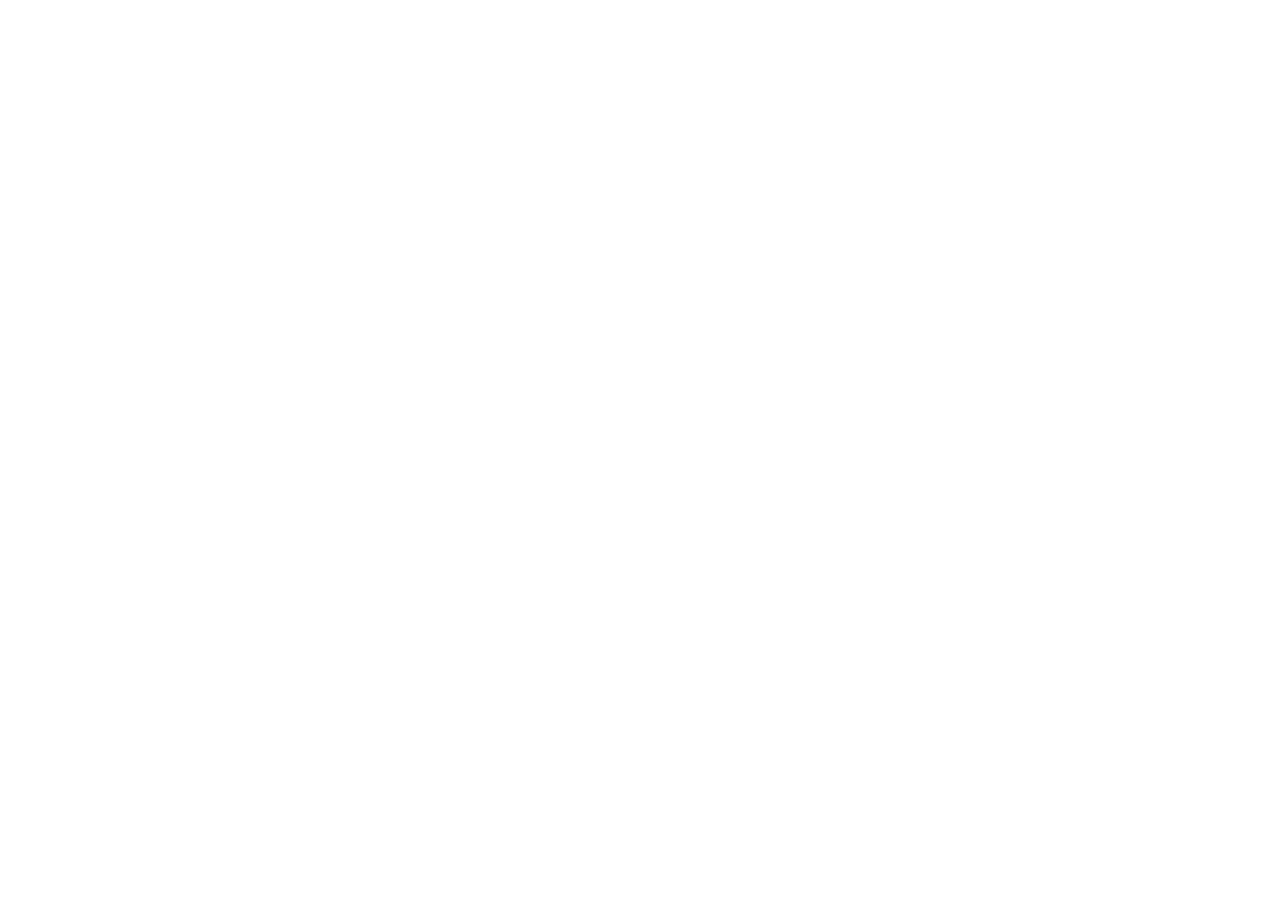
==== posts.html @ 8e894b71 "Corrección de código" ====
<!DOCTYPE html>
<html lang="en">
<head>
    <meta charset="UTF-8">
    <meta http-equiv="X-UA-Compatible" content="IE=edge">
    <meta name="viewport" content="width=device-width, initial-scale=1.0">


    <link href="https://cdn.jsdelivr.net/npm/bootstrap@5.1.3/dist/css/bootstrap.min.css" rel="stylesheet" integrity="sha384-1BmE4kWBq78iYhFldvKuhfTAU6auU8tT94WrHftjDbrCEXSU1oBoqyl2QvZ6jIW3" crossorigin="anonymous">
    <link rel="shortcut icon" href="https://dev-to-uploads.s3.amazonaws.com/uploads/logos/resized_logo_UQww2soKuUsjaOGNB38o.png" type="image/x-icon">

    <link href="https://cdn.jsdelivr.net/npm/bootstrap@5.1.3/dist/css/bootstrap.min.css" rel="stylesheet"
        integrity="sha384-1BmE4kWBq78iYhFldvKuhfTAU6auU8tT94WrHftjDbrCEXSU1oBoqyl2QvZ6jIW3" crossorigin="anonymous">
    <link rel="stylesheet" href="/css/styles.css">
    <title>DEV Posts Section</title>
</head>
<body>
    
</body>
</html>
---- css/styles.css ----
h2 {
  font-size: 30px;
  font-weight: bold;
}

.card {
  margin-top: 10px;
}

.nav {
  font-size: 20px;
}

.nav .active {
  font-weight: bold;
}

.nav .nav-link {
  color: #2c2c2c;
}

.nav .nav-link:hover {
  color: #3352ff;
}

.button-right {
  background-color: gray;
  border: 0px solid gray;
}

#titulo_1, a {
  text-decoration: none;
  color: black;
}

#titulo_1:hover {
  color: blue;
  background-color: white;
}

.titulos_aside {
  padding: 10px;
}

button {
  width: 90%;
}

.listado {
  display: -webkit-box;
  display: -ms-flexbox;
  display: flex;
  -webkit-box-pack: justify;
      -ms-flex-pack: justify;
          justify-content: space-between;
  padding: 10px;
}

.contanier {
  background-color: #fff;
}

.logo {
  max-width: 60%;
}

/*estilizado de pagina general*/
.pagina {
  background-color: rgba(133, 133, 133, 0.151);
}

/*Estilizado de fuentes*/
.fontmorado {
  color: #3352ff;
}

/*Estilizado de nav bar izquierda*/
.colrecua {
  background-color: #fff;
  border: 2px solid #fff;
  border-radius: 10px;
}

.navicon {
  margin-right: 10px;
}

.colnav {
  margin-left: 5px;
  margin: 10px 0 10px 0;
}

.navbold {
  font-weight: 700;
  font-size: large;
  margin: 10px;
}

.smediabtn {
  margin: 2px;
}

.colnavsmedia {
  margin-left: 5px;
  margin: 10px 0 10px 0;
  text-decoration: none;
}

.smediabtn {
  color: #2c2c2c;
}

.navartlist {
  list-style-type: circle;
}

#titulo_1, a {
  text-decoration: none;
  color: black;
}

#titulo_1:hover {
  color: blue;
  background-color: white;
}

.titulos_aside {
  padding: 10px;
}

button {
  width: 90%;
}

.listado {
  display: -webkit-box;
  display: -ms-flexbox;
  display: flex;
  -webkit-box-pack: justify;
      -ms-flex-pack: justify;
          justify-content: space-between;
  padding: 10px;
}
/*# sourceMappingURL=styles.css.map */
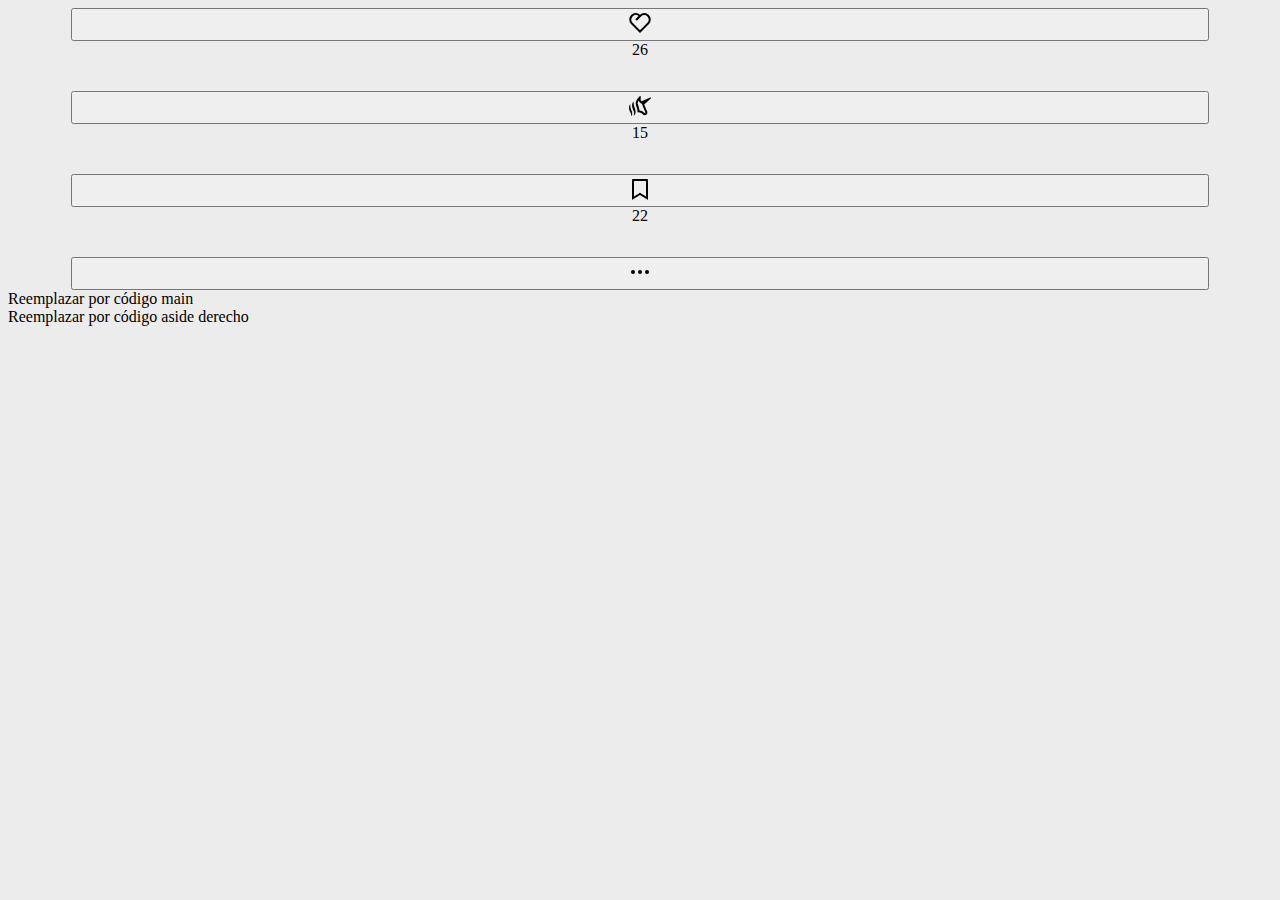
==== commit 735c953a: "add left nav bar in posts.html" ====
--- a/posts.html
+++ b/posts.html
@@ -14,7 +14,50 @@
     <link rel="stylesheet" href="/css/styles.css">
     <title>DEV Posts Section</title>
 </head>
-<body>
-    
+
+<!-- Trabajar con las etiquetas asignadas, ya que están contienen el ancho de los elementos para todos -->
+<body class="pagina">
+    <!-- Aqui empieza la estructura del header -->
+    <div class="container"></div>
+    <!-- Aquí va la estructura de todo lo que va después del header -->
+    <div class="container-fluid">
+        <div class="row">
+            <div class="col col-lg-2 col-xl-2 col-md-2 col-sm-2 col-2">
+                <div class="row">
+                    <!-- Empieza estructura individual de cada botón -->
+                    <div class="colnavsmediaposts col-lg-12 col-xl-12 col-md-12 col-sm-12 col-12">
+                        <button type="button" class="btn btn-link"><svg xmlns="http://www.w3.org/2000/svg" width="24" height="24" viewBox="0 0 24 24" role="img" aria-hidden="true" class="crayons-icon">
+                            <path d="M21.179 12.794l.013.014L12 22l-9.192-9.192.013-.014A6.5 6.5 0 0112 3.64a6.5 6.5 0 019.179 9.154zM4.575 5.383a4.5 4.5 0 000 6.364L12 19.172l7.425-7.425a4.5 4.5 0 10-6.364-6.364L8.818 9.626 7.404 8.21l3.162-3.162a4.5 4.5 0 00-5.99.334l-.001.001z"></path>
+                        </svg></button>
+                    </div>
+                    <div  class="colnumleft col-lg-12 col-xl-12 col-md-12 col-sm-12 col-12"><span class="numleft" >26</span></div>
+                    <!-- Empieza estructura individual de cada botón -->
+                    <div class="colnavsmediaposts col-lg-12 col-xl-12 col-md-12 col-sm-12 col-12">
+                        <button type="button" class="btn btn-link"><svg xmlns="http://www.w3.org/2000/svg" width="24" height="24" role="img" aria-hidden="true" class="crayons-icon">
+                            <path d="M5.645 8.013c.013-.265-.261-.323-.4-.183-1.16 1.17-1.822 3.865-.344 7.32.294.961 1.938 3.19.84 6.131l-.003.006c-.094.255.206.404.366.263 1.395-1.226 1.933-3.593 1.1-6.375-.488-1.657-1.955-4.226-1.559-7.162zm-3.22 2.738c.05-.137-.124-.417-.326-.225-.939.893-1.316 2.863-.976 4.605.547 2.878 2.374 3.526 2.066 6.629-.028.102.176.38.348.154 1.546-2.033.409-4.453-.241-6.006-1.005-2.386-1.087-4.118-.871-5.157z" fill="#08090A"></path>
+                            <path fill-rule="evenodd" clip-rule="evenodd" d="M13.622 7.223l8.579-3.68c.598-.256 1.087.547.6.985l-6.618 5.941c.881 2.043 2.738 6.34 2.931 6.775 1.348 3.031-2.055 4.918-3.807 3.583a7.027 7.027 0 01-.623-.574c-.974-.965-2.419-2.398-5.207-1.877.284-2.115-.313-3.737-.883-5.288-.38-1.032-.747-2.032-.837-3.124-.346-3.329 3.763-8.23 4.696-7.953.386.115.326 1.229.266 2.319-.051.948-.102 1.88.143 2.12.145.142.428.43.76.773zM11.5 16.5l2.5.5 2.5 2 1-.5-2-4.5-1.5-4-1.5-1-1-1-1-1.5L10 8l-.5 1.5 1 2.5 1 4.5z"></path>
+                        </svg></button>
+                    </div>
+                    <div  class="colnumleft col-lg-12 col-xl-12 col-md-12 col-sm-12 col-12"><span class="numleft">15</span></div>
+                    <!-- Empieza estructura individual de cada botón -->
+                    <div class="colnavsmediaposts col-lg-12 col-xl-12 col-md-12 col-sm-12 col-12">
+                        <button type="button" class="btn btn-link"><svg xmlns="http://www.w3.org/2000/svg" width="24" height="24" viewBox="0 0 24 24" role="img" aria-hidden="true" class="crayons-icon">
+                            <path d="M5 2h14a1 1 0 011 1v19.143a.5.5 0 01-.766.424L12 18.03l-7.234 4.536A.5.5 0 014 22.143V3a1 1 0 011-1zm13 2H6v15.432l6-3.761 6 3.761V4z"></path>
+                        </svg></button>
+                    </div>
+                    <div  class="colnumleft col-lg-12 col-xl-12 col-md-12 col-sm-12 col-12 "><span class="numleft">22</span></div>
+                    <!-- Empieza estructura individual de cada botón -->
+                    <div class="colnavsmediaposts col-lg-12 col-xl-12 col-md-12 col-sm-12 col-12">
+                        <button type="button" class="btn btn-link"><svg xmlns="http://www.w3.org/2000/svg" width="24" height="24" role="img" aria-labelledby="a9g0y0gexvvccgr0klm04h0r426zogh7" aria-hidden="true" class="crayons-icon dropdown-icon"><title id="a9g0y0gexvvccgr0klm04h0r426zogh7">More...</title><path fill-rule="evenodd" clip-rule="evenodd" d="M7 12a2 2 0 11-4 0 2 2 0 014 0zm7 0a2 2 0 11-4 0 2 2 0 014 0zm5 2a2 2 0 100-4 2 2 0 000 4z"></path></svg></button>
+                    </div>
+                </div>
+            </div>
+            <div class="col col-lg-6 col-xl-6 col-md-6 col-sm-6 col-6">Reemplazar por código main</div>
+            <div class="col col-lg-4 col-xl-4 col-md-4 col-sm-4 col-4">Reemplazar por código aside derecho</div>
+        </div>
+
+    </div>
+    <!-- Acá empiezan los scripts -->
+    <script src="https://cdn.jsdelivr.net/npm/bootstrap@5.1.3/dist/js/bootstrap.bundle.min.js" integrity="sha384-ka7Sk0Gln4gmtz2MlQnikT1wXgYsOg+OMhuP+IlRH9sENBO0LRn5q+8nbTov4+1p" crossorigin="anonymous"></script>
 </body>
 </html>--- a/css/styles.css
+++ b/css/styles.css
@@ -1,3 +1,42 @@
+.colnavsmediaposts {
+  display: -webkit-box;
+  display: -ms-flexbox;
+  display: flex;
+  -webkit-box-orient: horizontal;
+  -webkit-box-direction: normal;
+      -ms-flex-direction: row;
+          flex-direction: row;
+  justify-items: center;
+  -webkit-box-pack: center;
+      -ms-flex-pack: center;
+          justify-content: center;
+  -webkit-box-align: center;
+      -ms-flex-align: center;
+          align-items: center;
+  -ms-flex-line-pack: center;
+      align-content: center;
+}
+
+.numleft {
+  display: -webkit-box;
+  display: -ms-flexbox;
+  display: flex;
+  -webkit-box-orient: horizontal;
+  -webkit-box-direction: normal;
+      -ms-flex-direction: row;
+          flex-direction: row;
+  justify-items: center;
+  -webkit-box-pack: center;
+      -ms-flex-pack: center;
+          justify-content: center;
+  -webkit-box-align: center;
+      -ms-flex-align: center;
+          align-items: center;
+  -ms-flex-line-pack: center;
+      align-content: center;
+  margin: 0 0 2em 0;
+}
+
 h2 {
   font-size: 30px;
   font-weight: bold;
@@ -58,6 +97,10 @@
 
 .contanier {
   background-color: #fff;
+}
+
+.overflow-y-auto {
+  overflow-y: auto !important;
 }
 
 .logo {
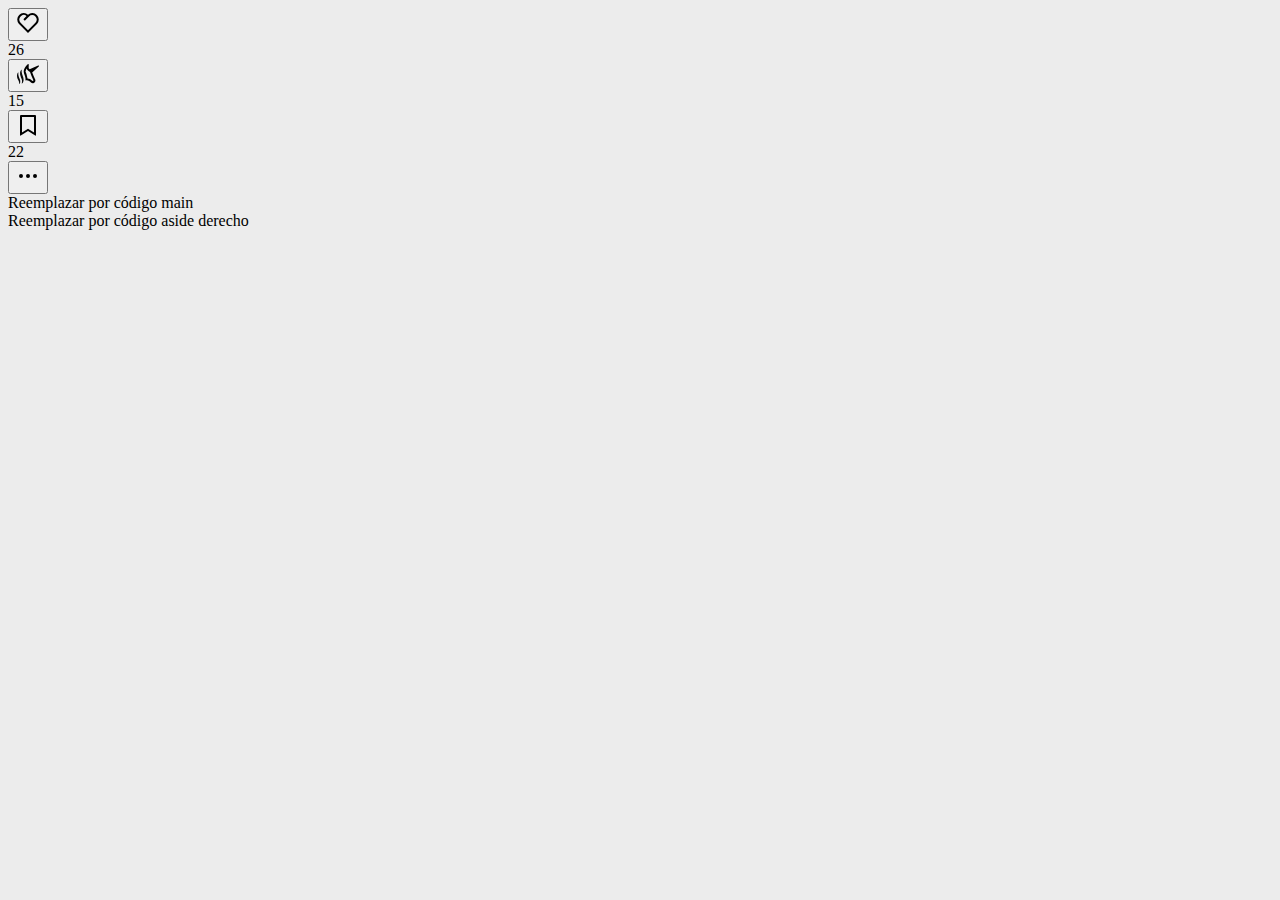
==== commit 3bda562e: "add hover actions to posts icons" ====
--- a/posts.html
+++ b/posts.html
@@ -26,14 +26,14 @@
                 <div class="row">
                     <!-- Empieza estructura individual de cada botón -->
                     <div class="colnavsmediaposts col-lg-12 col-xl-12 col-md-12 col-sm-12 col-12">
-                        <button type="button" class="btn btn-link"><svg xmlns="http://www.w3.org/2000/svg" width="24" height="24" viewBox="0 0 24 24" role="img" aria-hidden="true" class="crayons-icon">
+                        <button type="button" class="btn btn-link"><svg id="svgheart" xmlns="http://www.w3.org/2000/svg" width="24" height="24" viewBox="0 0 24 24" role="img" aria-hidden="true" class="crayons-icon">
                             <path d="M21.179 12.794l.013.014L12 22l-9.192-9.192.013-.014A6.5 6.5 0 0112 3.64a6.5 6.5 0 019.179 9.154zM4.575 5.383a4.5 4.5 0 000 6.364L12 19.172l7.425-7.425a4.5 4.5 0 10-6.364-6.364L8.818 9.626 7.404 8.21l3.162-3.162a4.5 4.5 0 00-5.99.334l-.001.001z"></path>
                         </svg></button>
                     </div>
                     <div  class="colnumleft col-lg-12 col-xl-12 col-md-12 col-sm-12 col-12"><span class="numleft" >26</span></div>
                     <!-- Empieza estructura individual de cada botón -->
                     <div class="colnavsmediaposts col-lg-12 col-xl-12 col-md-12 col-sm-12 col-12">
-                        <button type="button" class="btn btn-link"><svg xmlns="http://www.w3.org/2000/svg" width="24" height="24" role="img" aria-hidden="true" class="crayons-icon">
+                        <button type="button" class="btn btn-link"><svg id="svghorse" xmlns="http://www.w3.org/2000/svg" width="24" height="24" role="img" aria-hidden="true" class="crayons-icon">
                             <path d="M5.645 8.013c.013-.265-.261-.323-.4-.183-1.16 1.17-1.822 3.865-.344 7.32.294.961 1.938 3.19.84 6.131l-.003.006c-.094.255.206.404.366.263 1.395-1.226 1.933-3.593 1.1-6.375-.488-1.657-1.955-4.226-1.559-7.162zm-3.22 2.738c.05-.137-.124-.417-.326-.225-.939.893-1.316 2.863-.976 4.605.547 2.878 2.374 3.526 2.066 6.629-.028.102.176.38.348.154 1.546-2.033.409-4.453-.241-6.006-1.005-2.386-1.087-4.118-.871-5.157z" fill="#08090A"></path>
                             <path fill-rule="evenodd" clip-rule="evenodd" d="M13.622 7.223l8.579-3.68c.598-.256 1.087.547.6.985l-6.618 5.941c.881 2.043 2.738 6.34 2.931 6.775 1.348 3.031-2.055 4.918-3.807 3.583a7.027 7.027 0 01-.623-.574c-.974-.965-2.419-2.398-5.207-1.877.284-2.115-.313-3.737-.883-5.288-.38-1.032-.747-2.032-.837-3.124-.346-3.329 3.763-8.23 4.696-7.953.386.115.326 1.229.266 2.319-.051.948-.102 1.88.143 2.12.145.142.428.43.76.773zM11.5 16.5l2.5.5 2.5 2 1-.5-2-4.5-1.5-4-1.5-1-1-1-1-1.5L10 8l-.5 1.5 1 2.5 1 4.5z"></path>
                         </svg></button>
@@ -41,14 +41,14 @@
                     <div  class="colnumleft col-lg-12 col-xl-12 col-md-12 col-sm-12 col-12"><span class="numleft">15</span></div>
                     <!-- Empieza estructura individual de cada botón -->
                     <div class="colnavsmediaposts col-lg-12 col-xl-12 col-md-12 col-sm-12 col-12">
-                        <button type="button" class="btn btn-link"><svg xmlns="http://www.w3.org/2000/svg" width="24" height="24" viewBox="0 0 24 24" role="img" aria-hidden="true" class="crayons-icon">
+                        <button type="button" class="btn btn-link"><svg id="svgbookmark" xmlns="http://www.w3.org/2000/svg" width="24" height="24" viewBox="0 0 24 24" role="img" aria-hidden="true" class="crayons-icon">
                             <path d="M5 2h14a1 1 0 011 1v19.143a.5.5 0 01-.766.424L12 18.03l-7.234 4.536A.5.5 0 014 22.143V3a1 1 0 011-1zm13 2H6v15.432l6-3.761 6 3.761V4z"></path>
                         </svg></button>
                     </div>
                     <div  class="colnumleft col-lg-12 col-xl-12 col-md-12 col-sm-12 col-12 "><span class="numleft">22</span></div>
                     <!-- Empieza estructura individual de cada botón -->
                     <div class="colnavsmediaposts col-lg-12 col-xl-12 col-md-12 col-sm-12 col-12">
-                        <button type="button" class="btn btn-link"><svg xmlns="http://www.w3.org/2000/svg" width="24" height="24" role="img" aria-labelledby="a9g0y0gexvvccgr0klm04h0r426zogh7" aria-hidden="true" class="crayons-icon dropdown-icon"><title id="a9g0y0gexvvccgr0klm04h0r426zogh7">More...</title><path fill-rule="evenodd" clip-rule="evenodd" d="M7 12a2 2 0 11-4 0 2 2 0 014 0zm7 0a2 2 0 11-4 0 2 2 0 014 0zm5 2a2 2 0 100-4 2 2 0 000 4z"></path></svg></button>
+                        <button type="button" class="btn btn-link"><svg id="svgthreedots" xmlns="http://www.w3.org/2000/svg" width="24" height="24" role="img" aria-labelledby="a9g0y0gexvvccgr0klm04h0r426zogh7" aria-hidden="true" class="crayons-icon dropdown-icon"><title id="a9g0y0gexvvccgr0klm04h0r426zogh7">More...</title><path fill-rule="evenodd" clip-rule="evenodd" d="M7 12a2 2 0 11-4 0 2 2 0 014 0zm7 0a2 2 0 11-4 0 2 2 0 014 0zm5 2a2 2 0 100-4 2 2 0 000 4z"></path></svg></button>
                     </div>
                 </div>
             </div>
--- a/css/styles.css
+++ b/css/styles.css
@@ -1,106 +1,5 @@
-.colnavsmediaposts {
-  display: -webkit-box;
-  display: -ms-flexbox;
-  display: flex;
-  -webkit-box-orient: horizontal;
-  -webkit-box-direction: normal;
-      -ms-flex-direction: row;
-          flex-direction: row;
-  justify-items: center;
-  -webkit-box-pack: center;
-      -ms-flex-pack: center;
-          justify-content: center;
-  -webkit-box-align: center;
-      -ms-flex-align: center;
-          align-items: center;
-  -ms-flex-line-pack: center;
-      align-content: center;
-}
-
-.numleft {
-  display: -webkit-box;
-  display: -ms-flexbox;
-  display: flex;
-  -webkit-box-orient: horizontal;
-  -webkit-box-direction: normal;
-      -ms-flex-direction: row;
-          flex-direction: row;
-  justify-items: center;
-  -webkit-box-pack: center;
-      -ms-flex-pack: center;
-          justify-content: center;
-  -webkit-box-align: center;
-      -ms-flex-align: center;
-          align-items: center;
-  -ms-flex-line-pack: center;
-      align-content: center;
-  margin: 0 0 2em 0;
-}
-
-h2 {
-  font-size: 30px;
-  font-weight: bold;
-}
-
-.card {
-  margin-top: 10px;
-}
-
-.nav {
-  font-size: 20px;
-}
-
-.nav .active {
-  font-weight: bold;
-}
-
-.nav .nav-link {
-  color: #2c2c2c;
-}
-
-.nav .nav-link:hover {
-  color: #3352ff;
-}
-
-.button-right {
-  background-color: gray;
-  border: 0px solid gray;
-}
-
-#titulo_1, a {
-  text-decoration: none;
-  color: black;
-}
-
-#titulo_1:hover {
-  color: blue;
-  background-color: white;
-}
-
-.titulos_aside {
-  padding: 10px;
-}
-
-button {
-  width: 90%;
-}
-
-.listado {
-  display: -webkit-box;
-  display: -ms-flexbox;
-  display: flex;
-  -webkit-box-pack: justify;
-      -ms-flex-pack: justify;
-          justify-content: space-between;
-  padding: 10px;
-}
-
 .contanier {
   background-color: #fff;
-}
-
-.overflow-y-auto {
-  overflow-y: auto !important;
 }
 
 .logo {
@@ -156,32 +55,4 @@
 .navartlist {
   list-style-type: circle;
 }
-
-#titulo_1, a {
-  text-decoration: none;
-  color: black;
-}
-
-#titulo_1:hover {
-  color: blue;
-  background-color: white;
-}
-
-.titulos_aside {
-  padding: 10px;
-}
-
-button {
-  width: 90%;
-}
-
-.listado {
-  display: -webkit-box;
-  display: -ms-flexbox;
-  display: flex;
-  -webkit-box-pack: justify;
-      -ms-flex-pack: justify;
-          justify-content: space-between;
-  padding: 10px;
-}
 /*# sourceMappingURL=styles.css.map */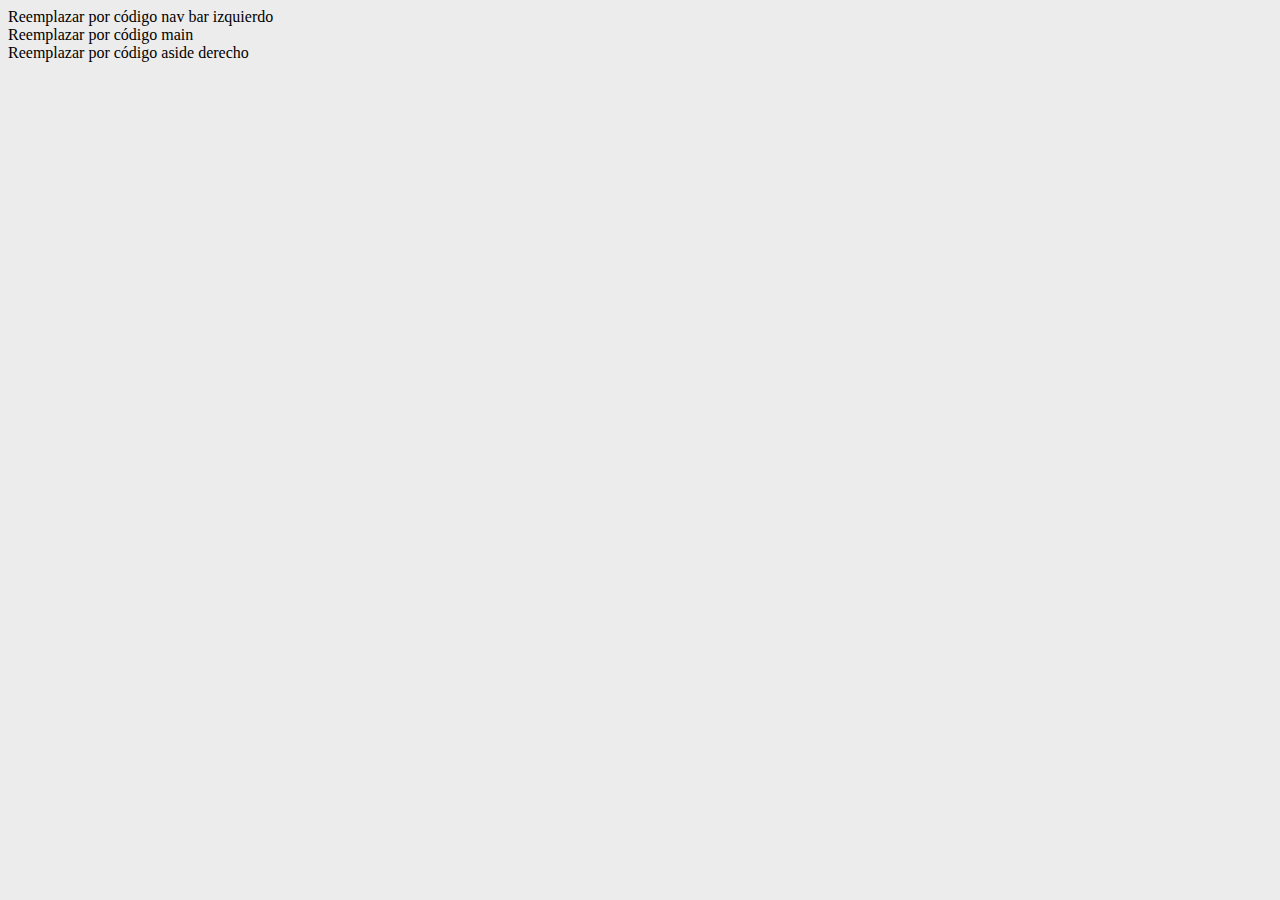
==== commit c5e75f2b: "se modifica el index" ====
--- a/posts.html
+++ b/posts.html
@@ -22,36 +22,7 @@
     <!-- Aquí va la estructura de todo lo que va después del header -->
     <div class="container-fluid">
         <div class="row">
-            <div class="col col-lg-2 col-xl-2 col-md-2 col-sm-2 col-2">
-                <div class="row">
-                    <!-- Empieza estructura individual de cada botón -->
-                    <div class="colnavsmediaposts col-lg-12 col-xl-12 col-md-12 col-sm-12 col-12">
-                        <button type="button" class="btn btn-link"><svg id="svgheart" xmlns="http://www.w3.org/2000/svg" width="24" height="24" viewBox="0 0 24 24" role="img" aria-hidden="true" class="crayons-icon">
-                            <path d="M21.179 12.794l.013.014L12 22l-9.192-9.192.013-.014A6.5 6.5 0 0112 3.64a6.5 6.5 0 019.179 9.154zM4.575 5.383a4.5 4.5 0 000 6.364L12 19.172l7.425-7.425a4.5 4.5 0 10-6.364-6.364L8.818 9.626 7.404 8.21l3.162-3.162a4.5 4.5 0 00-5.99.334l-.001.001z"></path>
-                        </svg></button>
-                    </div>
-                    <div  class="colnumleft col-lg-12 col-xl-12 col-md-12 col-sm-12 col-12"><span class="numleft" >26</span></div>
-                    <!-- Empieza estructura individual de cada botón -->
-                    <div class="colnavsmediaposts col-lg-12 col-xl-12 col-md-12 col-sm-12 col-12">
-                        <button type="button" class="btn btn-link"><svg id="svghorse" xmlns="http://www.w3.org/2000/svg" width="24" height="24" role="img" aria-hidden="true" class="crayons-icon">
-                            <path d="M5.645 8.013c.013-.265-.261-.323-.4-.183-1.16 1.17-1.822 3.865-.344 7.32.294.961 1.938 3.19.84 6.131l-.003.006c-.094.255.206.404.366.263 1.395-1.226 1.933-3.593 1.1-6.375-.488-1.657-1.955-4.226-1.559-7.162zm-3.22 2.738c.05-.137-.124-.417-.326-.225-.939.893-1.316 2.863-.976 4.605.547 2.878 2.374 3.526 2.066 6.629-.028.102.176.38.348.154 1.546-2.033.409-4.453-.241-6.006-1.005-2.386-1.087-4.118-.871-5.157z" fill="#08090A"></path>
-                            <path fill-rule="evenodd" clip-rule="evenodd" d="M13.622 7.223l8.579-3.68c.598-.256 1.087.547.6.985l-6.618 5.941c.881 2.043 2.738 6.34 2.931 6.775 1.348 3.031-2.055 4.918-3.807 3.583a7.027 7.027 0 01-.623-.574c-.974-.965-2.419-2.398-5.207-1.877.284-2.115-.313-3.737-.883-5.288-.38-1.032-.747-2.032-.837-3.124-.346-3.329 3.763-8.23 4.696-7.953.386.115.326 1.229.266 2.319-.051.948-.102 1.88.143 2.12.145.142.428.43.76.773zM11.5 16.5l2.5.5 2.5 2 1-.5-2-4.5-1.5-4-1.5-1-1-1-1-1.5L10 8l-.5 1.5 1 2.5 1 4.5z"></path>
-                        </svg></button>
-                    </div>
-                    <div  class="colnumleft col-lg-12 col-xl-12 col-md-12 col-sm-12 col-12"><span class="numleft">15</span></div>
-                    <!-- Empieza estructura individual de cada botón -->
-                    <div class="colnavsmediaposts col-lg-12 col-xl-12 col-md-12 col-sm-12 col-12">
-                        <button type="button" class="btn btn-link"><svg id="svgbookmark" xmlns="http://www.w3.org/2000/svg" width="24" height="24" viewBox="0 0 24 24" role="img" aria-hidden="true" class="crayons-icon">
-                            <path d="M5 2h14a1 1 0 011 1v19.143a.5.5 0 01-.766.424L12 18.03l-7.234 4.536A.5.5 0 014 22.143V3a1 1 0 011-1zm13 2H6v15.432l6-3.761 6 3.761V4z"></path>
-                        </svg></button>
-                    </div>
-                    <div  class="colnumleft col-lg-12 col-xl-12 col-md-12 col-sm-12 col-12 "><span class="numleft">22</span></div>
-                    <!-- Empieza estructura individual de cada botón -->
-                    <div class="colnavsmediaposts col-lg-12 col-xl-12 col-md-12 col-sm-12 col-12">
-                        <button type="button" class="btn btn-link"><svg id="svgthreedots" xmlns="http://www.w3.org/2000/svg" width="24" height="24" role="img" aria-labelledby="a9g0y0gexvvccgr0klm04h0r426zogh7" aria-hidden="true" class="crayons-icon dropdown-icon"><title id="a9g0y0gexvvccgr0klm04h0r426zogh7">More...</title><path fill-rule="evenodd" clip-rule="evenodd" d="M7 12a2 2 0 11-4 0 2 2 0 014 0zm7 0a2 2 0 11-4 0 2 2 0 014 0zm5 2a2 2 0 100-4 2 2 0 000 4z"></path></svg></button>
-                    </div>
-                </div>
-            </div>
+            <div class="col col-lg-2 col-xl-2 col-md-2 col-sm-2 col-2">Reemplazar por código nav bar izquierdo</div>
             <div class="col col-lg-6 col-xl-6 col-md-6 col-sm-6 col-6">Reemplazar por código main</div>
             <div class="col col-lg-4 col-xl-4 col-md-4 col-sm-4 col-4">Reemplazar por código aside derecho</div>
         </div>
--- a/css/styles.css
+++ b/css/styles.css
@@ -1,5 +1,86 @@
+h2 {
+  font-size: 30px;
+  font-weight: bold;
+}
+
+.card {
+  margin-top: 10px;
+}
+
+.nav {
+  font-size: 20px;
+}
+
+.nav .active {
+  font-weight: bold;
+}
+
+.nav .nav-link {
+  color: #2c2c2c;
+}
+
+.nav .nav-link:hover {
+  color: #3352ff;
+}
+
+.button-right {
+  background-color: gray;
+  border: 0px solid gray;
+}
+
+#titulo_1, a {
+  text-decoration: none;
+  color: black;
+}
+
+#titulo_1:hover {
+  color: blue;
+  background-color: white;
+}
+
+<<<<<<< HEAD
+.contenido, .contenido_1, .contenido_2 {
+  border: 1px solid rgba(133, 133, 133, 0.151);
+  padding: 10px;
+  margin: 5px;
+  background-color: white;
+  border-radius: 10px;
+}
+
+=======
+>>>>>>> 3e240eb517bf5dab226cb6935a19c4de0df5c15a
+.titulos_aside {
+  padding: 10px;
+}
+
+button {
+  width: 90%;
+}
+
+.listado {
+  display: -webkit-box;
+  display: -ms-flexbox;
+  display: flex;
+  -webkit-box-pack: justify;
+      -ms-flex-pack: justify;
+          justify-content: space-between;
+  padding: 10px;
+}
+
+<<<<<<< HEAD
+.boton_1 {
+  margin: 0 20px;
+  margin-bottom: 10px;
+}
+
+=======
+>>>>>>> 3e240eb517bf5dab226cb6935a19c4de0df5c15a
 .contanier {
   background-color: #fff;
+}
+
+.overflow-y-auto {
+  overflow-y: auto !important;
 }
 
 .logo {
@@ -55,4 +136,32 @@
 .navartlist {
   list-style-type: circle;
 }
+
+#titulo_1, a {
+  text-decoration: none;
+  color: black;
+}
+
+#titulo_1:hover {
+  color: blue;
+  background-color: white;
+}
+
+.titulos_aside {
+  padding: 10px;
+}
+
+button {
+  width: 90%;
+}
+
+.listado {
+  display: -webkit-box;
+  display: -ms-flexbox;
+  display: flex;
+  -webkit-box-pack: justify;
+      -ms-flex-pack: justify;
+          justify-content: space-between;
+  padding: 10px;
+}
 /*# sourceMappingURL=styles.css.map */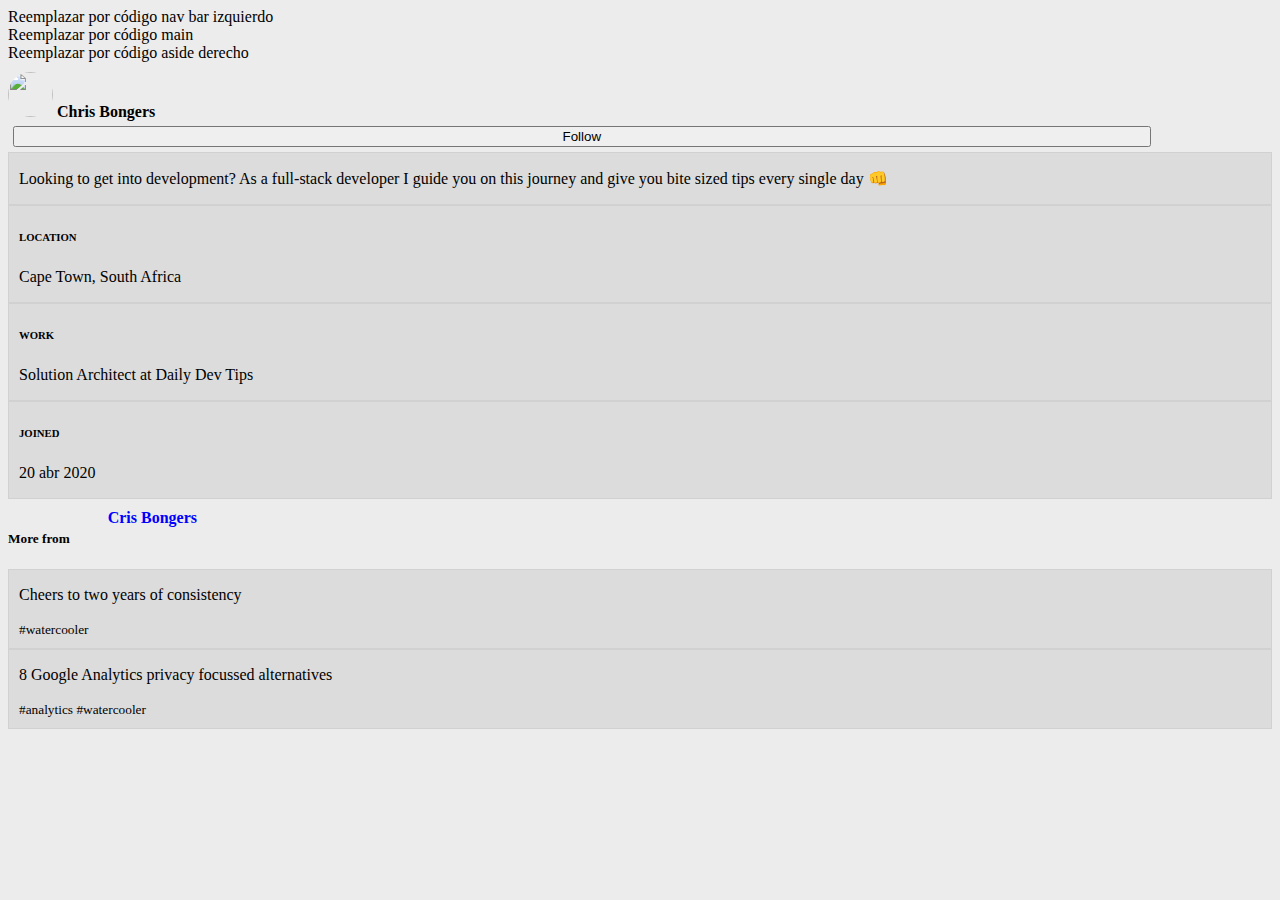
==== commit c4e0f4e9: "asideno merge con aside" ====
--- a/posts.html
+++ b/posts.html
@@ -24,7 +24,51 @@
         <div class="row">
             <div class="col col-lg-2 col-xl-2 col-md-2 col-sm-2 col-2">Reemplazar por código nav bar izquierdo</div>
             <div class="col col-lg-6 col-xl-6 col-md-6 col-sm-6 col-6">Reemplazar por código main</div>
+
             <div class="col col-lg-4 col-xl-4 col-md-4 col-sm-4 col-4">Reemplazar por código aside derecho</div>
+
+
+
+
+
+
+            <div class="col col-lg-3 col-xl-3 col-md-3 col-sm-3 col-3">
+                <div class="container">
+                    <div class="row">
+                        <div class="cabecera_posts">
+                            <a href="https://dev.to/dailydevtips1/i-quit-1g32"><img class="logo_1" src="https://res.cloudinary.com/practicaldev/image/fetch/s--WRx_peXg--/c_fill,f_auto,fl_progressive,h_90,q_auto,w_90/https://dev-to-uploads.s3.amazonaws.com/uploads/user/profile_image/370165/083a25f4-e79b-42c4-9e5f-0332b834ca5e.png"  alt=""> </a>
+                                <a href="#"><strong class="titulo_2">Chris Bongers</strong></a>
+                                    <button class="btn btn-primary">Follow</button>
+                                    <div class="row">
+                                        <div class="caja"><div class="texto"><p>Looking to get into development? As a full-stack developer I guide you on this journey and give you bite sized tips every single day 👊 </p></div></div>
+                                    </div>
+                                    <div class="row">
+                                        <div class="caja"><div class="texto"><h6>LOCATION</h6><p>Cape Town, South Africa</p></div></div>
+                                    </div>
+                                    <div class="row">
+                                        <div class="caja"><div class="texto"><h6>WORK</h6><p>Solution Architect at Daily Dev Tips</p></div></div>
+                                    </div>
+                                    <div class="row">
+                                        <div class="caja"><div class="texto"><h6>JOINED</h6><p>20 abr 2020</p></div></div>
+                                    </div>
+                                </div>
+                                     <div class="c_abajo" >
+                                        <div class="c_titulo"><h5>More from</h5><a class="cris" href="#"><strong >Cris Bongers</strong></a></div>
+                                    <div class="row">
+                                        <div class="caja"><div class="texto"><p>Cheers to two years of consistency </p><small>#watercooler</small></div></div>
+                                    </div>
+                                    <div class="row">
+                                        <div class="caja"><div class="texto"><p>8 Google Analytics privacy focussed alternatives  </p><small> #analytics </small> <small>#watercooler</small></div></div>
+                                    </div> 
+                                    </div>
+                
+                                 </div>
+                            </div>
+                        </div>
+
+
+
+            </div>
         </div>
 
     </div>
--- a/css/styles.css
+++ b/css/styles.css
@@ -7,6 +7,14 @@
   margin-top: 10px;
 }
 
+.perfil {
+  border: 1px solid black;
+}
+
+.card-title:hover {
+  color: #6c02a4;
+}
+
 .nav {
   font-size: 20px;
 }
@@ -47,14 +55,21 @@
   border-radius: 10px;
 }
 
+<<<<<<< HEAD
 =======
 >>>>>>> 3e240eb517bf5dab226cb6935a19c4de0df5c15a
+=======
+.contenido_2 {
+  background-color: rgba(239, 236, 236, 0.993);
+}
+
+>>>>>>> feature/aside
 .titulos_aside {
   padding: 10px;
 }
 
 button {
-  width: 90%;
+  width: 100%;
 }
 
 .listado {
@@ -69,12 +84,75 @@
 
 <<<<<<< HEAD
 .boton_1 {
-  margin: 0 20px;
   margin-bottom: 10px;
 }
 
+<<<<<<< HEAD
 =======
 >>>>>>> 3e240eb517bf5dab226cb6935a19c4de0df5c15a
+=======
+.cabecera_posts, .c_abajo {
+  background-color: white;
+  border-radius: 8px;
+  border: 1px solid rgba(157, 157, 157, 0.53);
+  position: -webkit-sticky;
+  position: sticky;
+  top: 0;
+}
+
+.cabereca_posts {
+  margin-top: 10px;
+}
+
+.c_abajo {
+  margin-top: 10px;
+}
+
+.logo_1 {
+  width: 45px;
+  height: 45px;
+  border-radius: 230px;
+}
+
+.logo_1, button {
+  margin-top: 10px;
+}
+
+button {
+  width: 100%;
+  margin: 5px;
+}
+
+.texto {
+  margin: 10px;
+}
+
+.texto:hover {
+  color: blue;
+}
+
+.c_titulo {
+  display: -webkit-box;
+  display: -ms-flexbox;
+  display: flex;
+}
+
+.cris {
+  position: relative;
+  left: 3%;
+  color: blue;
+}
+
+.caja {
+  background-color: rgba(133, 133, 133, 0.151);
+  border: 1px solid rgba(157, 157, 157, 0.163);
+}
+
+.caja:hover {
+  background-color: #fdfdfd;
+}
+
+>>>>>>> feature/aside
 .contanier {
   background-color: #fff;
 }
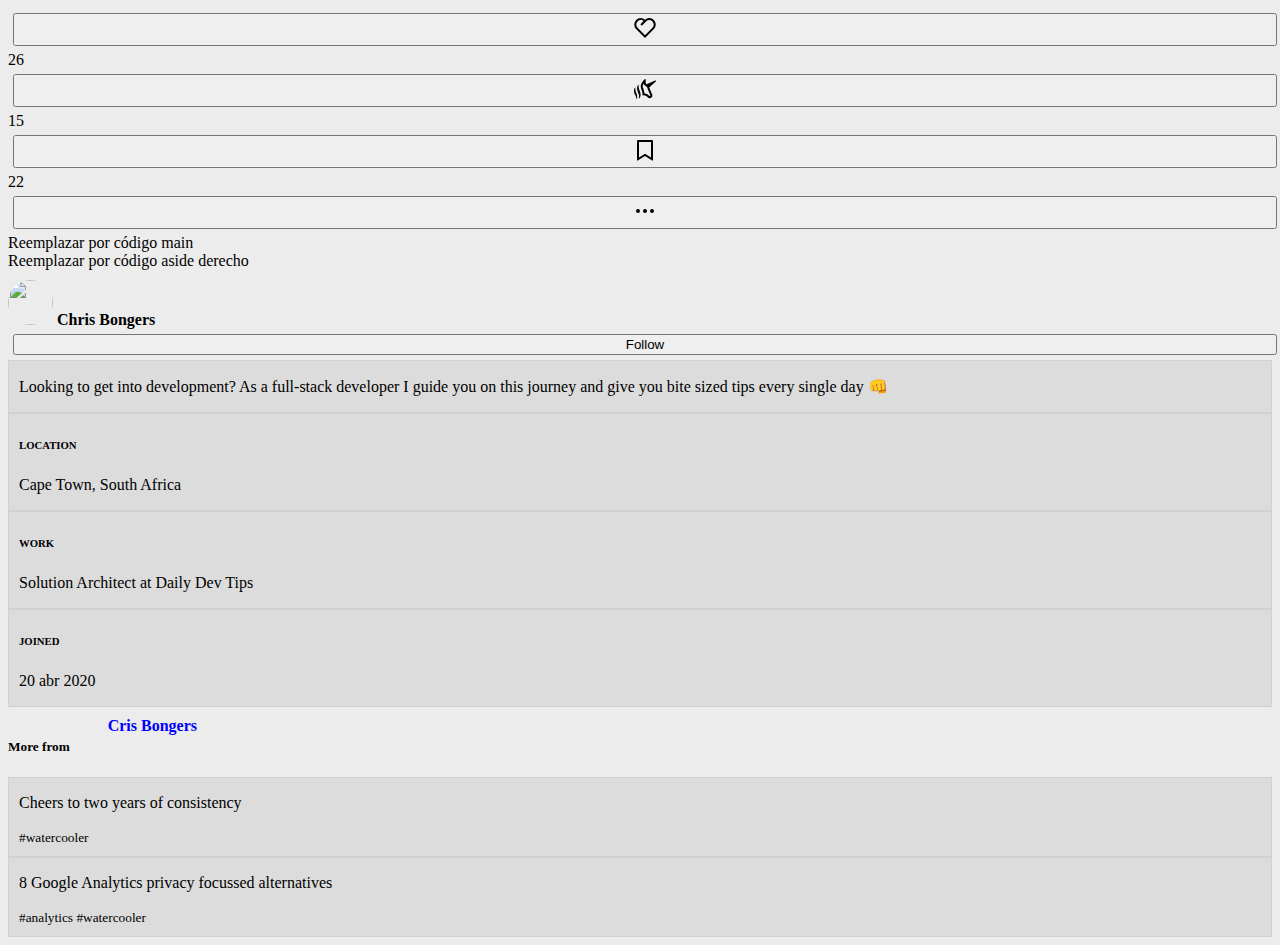
==== commit a43a696f: "SOlución a bug sass" ====
--- a/posts.html
+++ b/posts.html
@@ -22,7 +22,36 @@
     <!-- Aquí va la estructura de todo lo que va después del header -->
     <div class="container-fluid">
         <div class="row">
-            <div class="col col-lg-2 col-xl-2 col-md-2 col-sm-2 col-2">Reemplazar por código nav bar izquierdo</div>
+            <div class="col col-lg-2 col-xl-2 col-md-2 col-sm-2 col-2">
+                <div class="row">
+                    <!-- Empieza estructura individual de cada botón -->
+                    <div class="colnavsmediaposts col-lg-12 col-xl-12 col-md-12 col-sm-12 col-12">
+                        <button type="button" class="btn btn-link"><svg id="svgheart" xmlns="http://www.w3.org/2000/svg" width="24" height="24" viewBox="0 0 24 24" role="img" aria-hidden="true" class="crayons-icon">
+                            <path d="M21.179 12.794l.013.014L12 22l-9.192-9.192.013-.014A6.5 6.5 0 0112 3.64a6.5 6.5 0 019.179 9.154zM4.575 5.383a4.5 4.5 0 000 6.364L12 19.172l7.425-7.425a4.5 4.5 0 10-6.364-6.364L8.818 9.626 7.404 8.21l3.162-3.162a4.5 4.5 0 00-5.99.334l-.001.001z"></path>
+                        </svg></button>
+                    </div>
+                    <div  class="colnumleft col-lg-12 col-xl-12 col-md-12 col-sm-12 col-12"><span class="numleft" >26</span></div>
+                    <!-- Empieza estructura individual de cada botón -->
+                    <div class="colnavsmediaposts col-lg-12 col-xl-12 col-md-12 col-sm-12 col-12">
+                        <button type="button" class="btn btn-link"><svg id="svghorse" xmlns="http://www.w3.org/2000/svg" width="24" height="24" role="img" aria-hidden="true" class="crayons-icon">
+                            <path d="M5.645 8.013c.013-.265-.261-.323-.4-.183-1.16 1.17-1.822 3.865-.344 7.32.294.961 1.938 3.19.84 6.131l-.003.006c-.094.255.206.404.366.263 1.395-1.226 1.933-3.593 1.1-6.375-.488-1.657-1.955-4.226-1.559-7.162zm-3.22 2.738c.05-.137-.124-.417-.326-.225-.939.893-1.316 2.863-.976 4.605.547 2.878 2.374 3.526 2.066 6.629-.028.102.176.38.348.154 1.546-2.033.409-4.453-.241-6.006-1.005-2.386-1.087-4.118-.871-5.157z" fill="#08090A"></path>
+                            <path fill-rule="evenodd" clip-rule="evenodd" d="M13.622 7.223l8.579-3.68c.598-.256 1.087.547.6.985l-6.618 5.941c.881 2.043 2.738 6.34 2.931 6.775 1.348 3.031-2.055 4.918-3.807 3.583a7.027 7.027 0 01-.623-.574c-.974-.965-2.419-2.398-5.207-1.877.284-2.115-.313-3.737-.883-5.288-.38-1.032-.747-2.032-.837-3.124-.346-3.329 3.763-8.23 4.696-7.953.386.115.326 1.229.266 2.319-.051.948-.102 1.88.143 2.12.145.142.428.43.76.773zM11.5 16.5l2.5.5 2.5 2 1-.5-2-4.5-1.5-4-1.5-1-1-1-1-1.5L10 8l-.5 1.5 1 2.5 1 4.5z"></path>
+                        </svg></button>
+                    </div>
+                    <div  class="colnumleft col-lg-12 col-xl-12 col-md-12 col-sm-12 col-12"><span class="numleft">15</span></div>
+                    <!-- Empieza estructura individual de cada botón -->
+                    <div class="colnavsmediaposts col-lg-12 col-xl-12 col-md-12 col-sm-12 col-12">
+                        <button type="button" class="btn btn-link"><svg id="svgbookmark" xmlns="http://www.w3.org/2000/svg" width="24" height="24" viewBox="0 0 24 24" role="img" aria-hidden="true" class="crayons-icon">
+                            <path d="M5 2h14a1 1 0 011 1v19.143a.5.5 0 01-.766.424L12 18.03l-7.234 4.536A.5.5 0 014 22.143V3a1 1 0 011-1zm13 2H6v15.432l6-3.761 6 3.761V4z"></path>
+                        </svg></button>
+                    </div>
+                    <div  class="colnumleft col-lg-12 col-xl-12 col-md-12 col-sm-12 col-12 "><span class="numleft">22</span></div>
+                    <!-- Empieza estructura individual de cada botón -->
+                    <div class="colnavsmediaposts col-lg-12 col-xl-12 col-md-12 col-sm-12 col-12">
+                        <button type="button" class="btn btn-link"><svg id="svgthreedots" xmlns="http://www.w3.org/2000/svg" width="24" height="24" role="img" aria-labelledby="a9g0y0gexvvccgr0klm04h0r426zogh7" aria-hidden="true" class="crayons-icon dropdown-icon"><title id="a9g0y0gexvvccgr0klm04h0r426zogh7">More...</title><path fill-rule="evenodd" clip-rule="evenodd" d="M7 12a2 2 0 11-4 0 2 2 0 014 0zm7 0a2 2 0 11-4 0 2 2 0 014 0zm5 2a2 2 0 100-4 2 2 0 000 4z"></path></svg></button>
+                    </div>
+                </div>
+            </div>
             <div class="col col-lg-6 col-xl-6 col-md-6 col-sm-6 col-6">Reemplazar por código main</div>
 
             <div class="col col-lg-4 col-xl-4 col-md-4 col-sm-4 col-4">Reemplazar por código aside derecho</div>
--- a/css/styles.css
+++ b/css/styles.css
@@ -1,3 +1,5 @@
+<<<<<<< HEAD
+=======
 h2 {
   font-size: 30px;
   font-weight: bold;
@@ -153,12 +155,9 @@
 }
 
 >>>>>>> feature/aside
+>>>>>>> devo
 .contanier {
   background-color: #fff;
-}
-
-.overflow-y-auto {
-  overflow-y: auto !important;
 }
 
 .logo {
@@ -214,32 +213,4 @@
 .navartlist {
   list-style-type: circle;
 }
-
-#titulo_1, a {
-  text-decoration: none;
-  color: black;
-}
-
-#titulo_1:hover {
-  color: blue;
-  background-color: white;
-}
-
-.titulos_aside {
-  padding: 10px;
-}
-
-button {
-  width: 90%;
-}
-
-.listado {
-  display: -webkit-box;
-  display: -ms-flexbox;
-  display: flex;
-  -webkit-box-pack: justify;
-      -ms-flex-pack: justify;
-          justify-content: space-between;
-  padding: 10px;
-}
 /*# sourceMappingURL=styles.css.map */